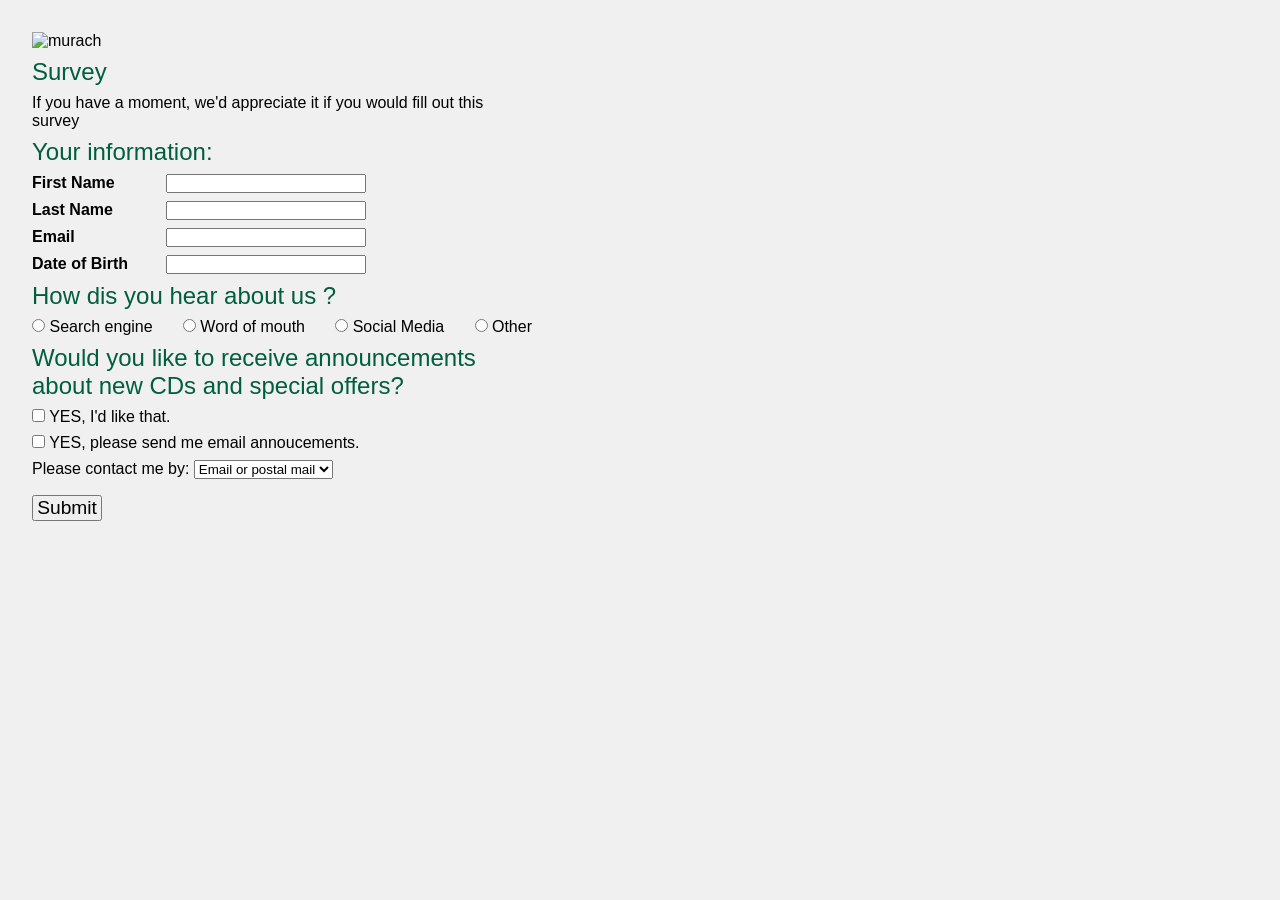
==== index.html @ 6abbdc6c "survey" ====
<!DOCTYPE html>
<html lang="en">

<head>
    <meta charset="UTF-8">
    <meta name="viewport" content="width=device-width, initial-scale=1.0">
    <title>Document</title>
    <link rel="stylesheet" href="./index.css">
</head>

<body>
    <div class="root">
        <header>
            <img src="https://www.southeastlinuxfest.org/wp-content/uploads/2014/06/Murach_image-300x300.jpg"
                alt="murach">
        </header>

        <div class="content">
            <div class="survey">
                <div class="title">
                    Survey
                </div>
                <p>If you have a moment, we'd appreciate it if you would fill out this survey</p>
            </div>
            <div class="infor">
                <div class="title">
                    Your information:
                </div>
                <div class="infor-body">
                    <div class="infor-body__item">
                        <label for="" class="label">First Name</label>
                        <input type="text" class="input">
                    </div>
                    <div class="infor-body__item">
                        <label for="" class="label">Last Name</label>
                        <input type="text" class="input">
                    </div>
                    <div class="infor-body__item">
                        <label for="" class="label">Email</label>
                        <input type="text" class="input">
                    </div>
                    <div class="infor-body__item">
                        <label for="" class="label">Date of Birth</label>
                        <input type="text" class="input">
                    </div>
                </div>
            </div>
            <div class="hear">
                <div class="title">
                    How dis you hear about us ?
                </div>
                <div class="hear-body">
                    <div class="hear-body__item">
                        <input type="radio" name="hear" id="hear1">
                        <label for="hear1">Search engine</label>
                    </div>
                    <div class="hear-body__item">
                        <input type="radio" name="hear" id="hear2">
                        <label for="hear2">Word of mouth</label>
                    </div>
                    <div class="hear-body__item">
                        <input type="radio" name="hear" id="hear3">
                        <label for="hear3">Social Media</label>
                    </div>
                    <div class="hear-body__item">
                        <input type="radio" name="hear" id="hear4">
                        <label for="hear4">Other</label>
                    </div>
                </div>
            </div>
            <div class="would">
                <div class="title">
                    Would you like to receive announcements about new CDs and special offers?
                </div>
                <div class="would-body">
                    <div class="would-body__item">
                        <input type="checkbox" name="would" id="would1">
                        <label for="would1">YES, I'd like that.</label>
                    </div>
                    <div class="would-body__item">
                        <input type="checkbox" name="would" id="would1">
                        <label for="would1">YES, please send me email annoucements.</label>
                    </div>
                </div>

                <div class="contact">
                    <span>Please contact me by: </span> 
                    <select name="" id="">
                        <option value="email">Email or postal mail</option>
                        <option value="phone">Phone</option>
                        <option value="mail">Mail</option>
                    </select>
                </div>
            </div>
        </div>

        <footer>
            <button class="submit">
                Submit
            </button>
        </footer>
    </div>
</body>

</html>
---- index.css ----
* {
    margin: 0;
    padding: 0;
    box-sizing: border-box;
}

body {
    font-family: 'Roboto', sans-serif;
    background-color: #f0f0f0;
    font-size: 16px;
}

.root {
    margin: 2rem;
    width: 500px;
}

header img {
    width: 100%;
    max-width: 100px;
}

.title {
    margin: 0.5rem 0;
    font-size: 1.5rem;
    color: rgb(1, 94, 63);
}

.infor-body__item {
    margin: 0.5rem 0;
}

.infor-body__item label {
    display: inline-block;
    font-weight: bold;
    min-width: 130px;
}

.infor-body__item input {
    width: 200px;
}

.hear-body {
    display: flex;
    justify-content: space-between;
}

.would-body__item {
    margin: 0.5rem 0;
}

.contact {
    display: inline-block;
}

.submit {
    font-size: 1.2rem;
    margin: 1rem 0;
    padding: 0 .2rem;
}
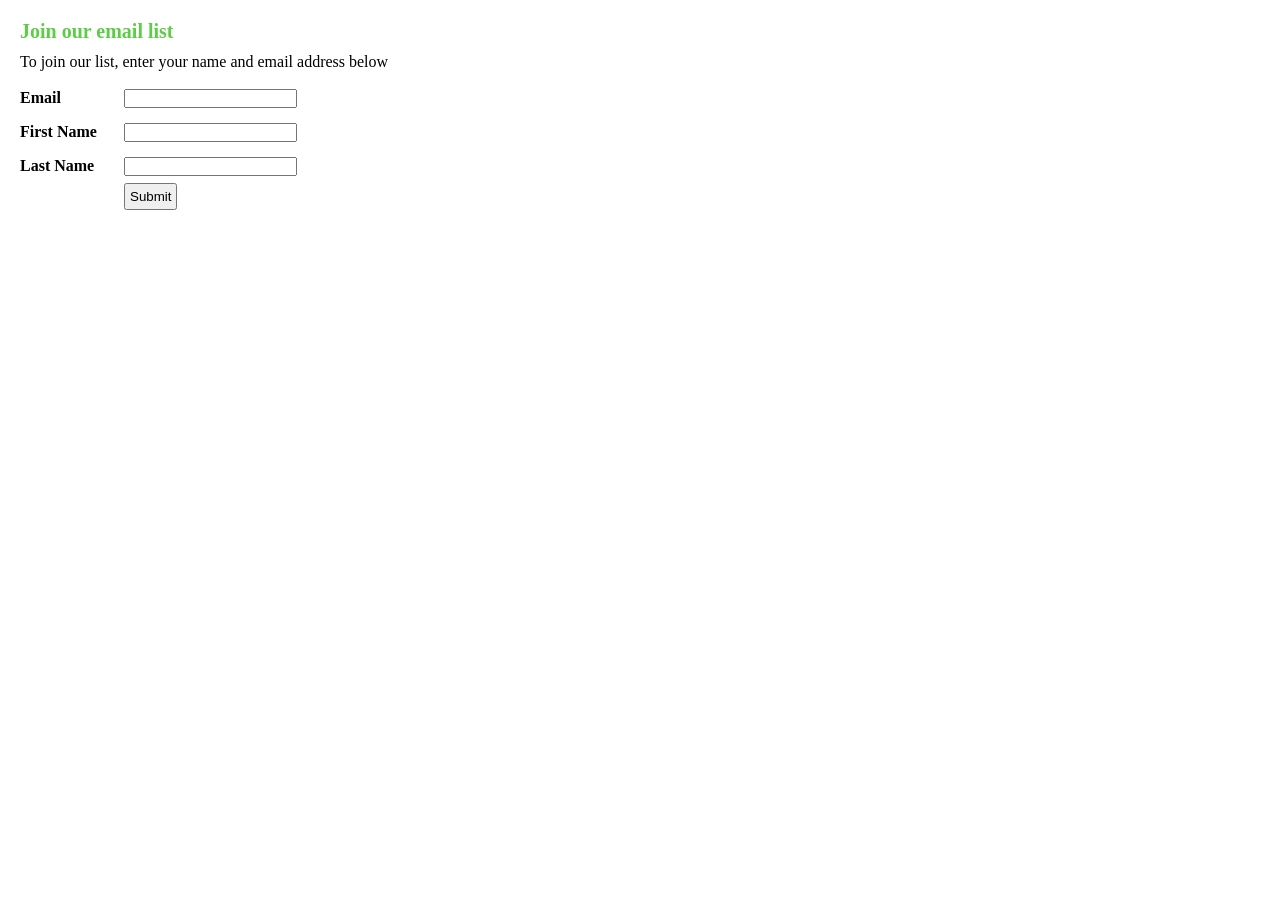
==== commit 4a6e690b: "email list" ====
--- a/index.html
+++ b/index.html
@@ -1,105 +1,34 @@
 <!DOCTYPE html>
 <html lang="en">
-
 <head>
     <meta charset="UTF-8">
     <meta name="viewport" content="width=device-width, initial-scale=1.0">
-    <title>Document</title>
+    <title>Email List</title>
     <link rel="stylesheet" href="./index.css">
 </head>
-
 <body>
     <div class="root">
-        <header>
-            <img src="https://www.southeastlinuxfest.org/wp-content/uploads/2014/06/Murach_image-300x300.jpg"
-                alt="murach">
-        </header>
-
+        <h3 >Join our email list</h3>
+        <p> To join our list, enter your name and email address below </p>
         <div class="content">
-            <div class="survey">
-                <div class="title">
-                    Survey
-                </div>
-                <p>If you have a moment, we'd appreciate it if you would fill out this survey</p>
+            <div class="input">
+                <div class="label">Email</div>
+                <input type="text">
             </div>
-            <div class="infor">
-                <div class="title">
-                    Your information:
-                </div>
-                <div class="infor-body">
-                    <div class="infor-body__item">
-                        <label for="" class="label">First Name</label>
-                        <input type="text" class="input">
-                    </div>
-                    <div class="infor-body__item">
-                        <label for="" class="label">Last Name</label>
-                        <input type="text" class="input">
-                    </div>
-                    <div class="infor-body__item">
-                        <label for="" class="label">Email</label>
-                        <input type="text" class="input">
-                    </div>
-                    <div class="infor-body__item">
-                        <label for="" class="label">Date of Birth</label>
-                        <input type="text" class="input">
-                    </div>
-                </div>
+            <div class="input">
+                <div class="label">First Name</div>
+                <input type="text">
             </div>
-            <div class="hear">
-                <div class="title">
-                    How dis you hear about us ?
-                </div>
-                <div class="hear-body">
-                    <div class="hear-body__item">
-                        <input type="radio" name="hear" id="hear1">
-                        <label for="hear1">Search engine</label>
-                    </div>
-                    <div class="hear-body__item">
-                        <input type="radio" name="hear" id="hear2">
-                        <label for="hear2">Word of mouth</label>
-                    </div>
-                    <div class="hear-body__item">
-                        <input type="radio" name="hear" id="hear3">
-                        <label for="hear3">Social Media</label>
-                    </div>
-                    <div class="hear-body__item">
-                        <input type="radio" name="hear" id="hear4">
-                        <label for="hear4">Other</label>
-                    </div>
-                </div>
-            </div>
-            <div class="would">
-                <div class="title">
-                    Would you like to receive announcements about new CDs and special offers?
-                </div>
-                <div class="would-body">
-                    <div class="would-body__item">
-                        <input type="checkbox" name="would" id="would1">
-                        <label for="would1">YES, I'd like that.</label>
-                    </div>
-                    <div class="would-body__item">
-                        <input type="checkbox" name="would" id="would1">
-                        <label for="would1">YES, please send me email annoucements.</label>
-                    </div>
-                </div>
-
-                <div class="contact">
-                    <span>Please contact me by: </span> 
-                    <select name="" id="">
-                        <option value="email">Email or postal mail</option>
-                        <option value="phone">Phone</option>
-                        <option value="mail">Mail</option>
-                    </select>
-                </div>
+            <div class="input">
+                <div class="label">Last Name</div>
+                <input type="text">
             </div>
         </div>
+        <div class="submit">
+            <button>Submit</button>
+        </div>
+    </div>
+    
 
-        <footer>
-            <button class="submit">
-                Submit
-            </button>
-        </footer>
-    </div>
 </body>
-
 </html>
--- a/index.css
+++ b/index.css
@@ -4,57 +4,31 @@
     box-sizing: border-box;
 }
 
-body {
-    font-family: 'Roboto', sans-serif;
-    background-color: #f0f0f0;
-    font-size: 16px;
+.root {
+    padding: 20px;
 }
 
-.root {
-    margin: 2rem;
-    width: 500px;
+p {
+    padding: 10px 0;
 }
 
-header img {
-    width: 100%;
-    max-width: 100px;
+h3 {
+    font-size: 20px;
+    color: rgb(93, 204, 71);
 }
 
-.title {
-    margin: 0.5rem 0;
-    font-size: 1.5rem;
-    color: rgb(1, 94, 63);
+.label {
+    display: inline-block;
+    padding: 8px 0;
+    min-width: 100px;
+    font-weight: bold;
 }
 
-.infor-body__item {
-    margin: 0.5rem 0;
-}
+button {
+    padding: 4px;
 
-.infor-body__item label {
-    display: inline-block;
-    font-weight: bold;
-    min-width: 130px;
-}
-
-.infor-body__item input {
-    width: 200px;
-}
-
-.hear-body {
-    display: flex;
-    justify-content: space-between;
-}
-
-.would-body__item {
-    margin: 0.5rem 0;
-}
-
-.contact {
-    display: inline-block;
 }
 
 .submit {
-    font-size: 1.2rem;
-    margin: 1rem 0;
-    padding: 0 .2rem;
+    margin-left: 104px;
 }
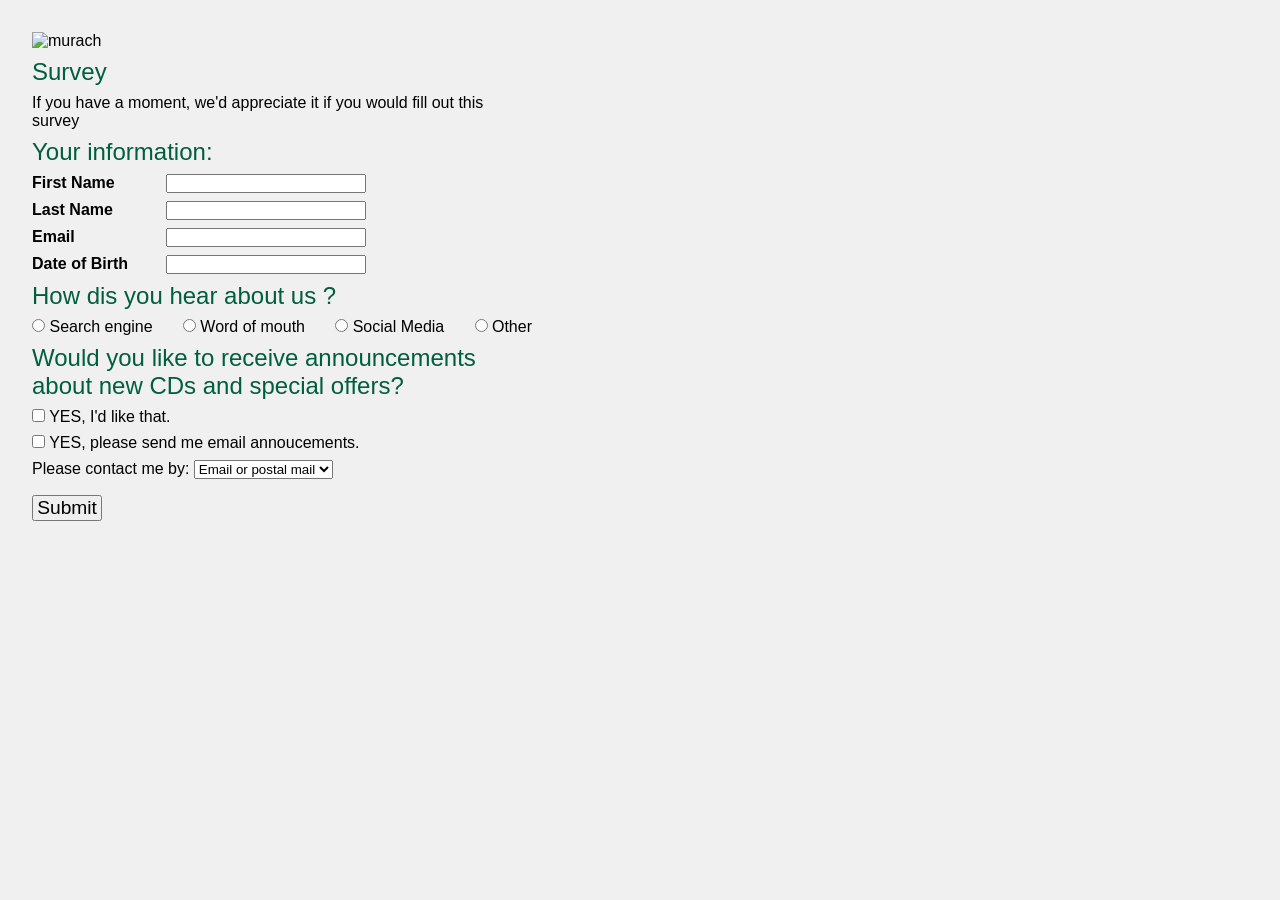
==== commit f43abdc7: "Merge remote changes" ====
--- a/index.html
+++ b/index.html
@@ -1,34 +1,105 @@
 <!DOCTYPE html>
 <html lang="en">
+
 <head>
     <meta charset="UTF-8">
     <meta name="viewport" content="width=device-width, initial-scale=1.0">
-    <title>Email List</title>
+    <title>Document</title>
     <link rel="stylesheet" href="./index.css">
 </head>
+
 <body>
     <div class="root">
-        <h3 >Join our email list</h3>
-        <p> To join our list, enter your name and email address below </p>
+        <header>
+            <img src="https://www.southeastlinuxfest.org/wp-content/uploads/2014/06/Murach_image-300x300.jpg"
+                alt="murach">
+        </header>
+
         <div class="content">
-            <div class="input">
-                <div class="label">Email</div>
-                <input type="text">
+            <div class="survey">
+                <div class="title">
+                    Survey
+                </div>
+                <p>If you have a moment, we'd appreciate it if you would fill out this survey</p>
             </div>
-            <div class="input">
-                <div class="label">First Name</div>
-                <input type="text">
+            <div class="infor">
+                <div class="title">
+                    Your information:
+                </div>
+                <div class="infor-body">
+                    <div class="infor-body__item">
+                        <label for="" class="label">First Name</label>
+                        <input type="text" class="input">
+                    </div>
+                    <div class="infor-body__item">
+                        <label for="" class="label">Last Name</label>
+                        <input type="text" class="input">
+                    </div>
+                    <div class="infor-body__item">
+                        <label for="" class="label">Email</label>
+                        <input type="text" class="input">
+                    </div>
+                    <div class="infor-body__item">
+                        <label for="" class="label">Date of Birth</label>
+                        <input type="text" class="input">
+                    </div>
+                </div>
             </div>
-            <div class="input">
-                <div class="label">Last Name</div>
-                <input type="text">
+            <div class="hear">
+                <div class="title">
+                    How dis you hear about us ?
+                </div>
+                <div class="hear-body">
+                    <div class="hear-body__item">
+                        <input type="radio" name="hear" id="hear1">
+                        <label for="hear1">Search engine</label>
+                    </div>
+                    <div class="hear-body__item">
+                        <input type="radio" name="hear" id="hear2">
+                        <label for="hear2">Word of mouth</label>
+                    </div>
+                    <div class="hear-body__item">
+                        <input type="radio" name="hear" id="hear3">
+                        <label for="hear3">Social Media</label>
+                    </div>
+                    <div class="hear-body__item">
+                        <input type="radio" name="hear" id="hear4">
+                        <label for="hear4">Other</label>
+                    </div>
+                </div>
+            </div>
+            <div class="would">
+                <div class="title">
+                    Would you like to receive announcements about new CDs and special offers?
+                </div>
+                <div class="would-body">
+                    <div class="would-body__item">
+                        <input type="checkbox" name="would" id="would1">
+                        <label for="would1">YES, I'd like that.</label>
+                    </div>
+                    <div class="would-body__item">
+                        <input type="checkbox" name="would" id="would1">
+                        <label for="would1">YES, please send me email annoucements.</label>
+                    </div>
+                </div>
+
+                <div class="contact">
+                    <span>Please contact me by: </span> 
+                    <select name="" id="">
+                        <option value="email">Email or postal mail</option>
+                        <option value="phone">Phone</option>
+                        <option value="mail">Mail</option>
+                    </select>
+                </div>
             </div>
         </div>
-        <div class="submit">
-            <button>Submit</button>
-        </div>
+
+        <footer>
+            <button class="submit">
+                Submit
+            </button>
+        </footer>
     </div>
-    
+</body>
 
-</body>
 </html>
--- a/index.css
+++ b/index.css
@@ -4,31 +4,57 @@
     box-sizing: border-box;
 }
 
-.root {
-    padding: 20px;
+body {
+    font-family: 'Roboto', sans-serif;
+    background-color: #f0f0f0;
+    font-size: 16px;
 }
 
-p {
-    padding: 10px 0;
+.root {
+    margin: 2rem;
+    width: 500px;
 }
 
-h3 {
-    font-size: 20px;
-    color: rgb(93, 204, 71);
+header img {
+    width: 100%;
+    max-width: 100px;
 }
 
-.label {
-    display: inline-block;
-    padding: 8px 0;
-    min-width: 100px;
-    font-weight: bold;
+.title {
+    margin: 0.5rem 0;
+    font-size: 1.5rem;
+    color: rgb(1, 94, 63);
 }
 
-button {
-    padding: 4px;
+.infor-body__item {
+    margin: 0.5rem 0;
+}
 
+.infor-body__item label {
+    display: inline-block;
+    font-weight: bold;
+    min-width: 130px;
+}
+
+.infor-body__item input {
+    width: 200px;
+}
+
+.hear-body {
+    display: flex;
+    justify-content: space-between;
+}
+
+.would-body__item {
+    margin: 0.5rem 0;
+}
+
+.contact {
+    display: inline-block;
 }
 
 .submit {
-    margin-left: 104px;
+    font-size: 1.2rem;
+    margin: 1rem 0;
+    padding: 0 .2rem;
 }
